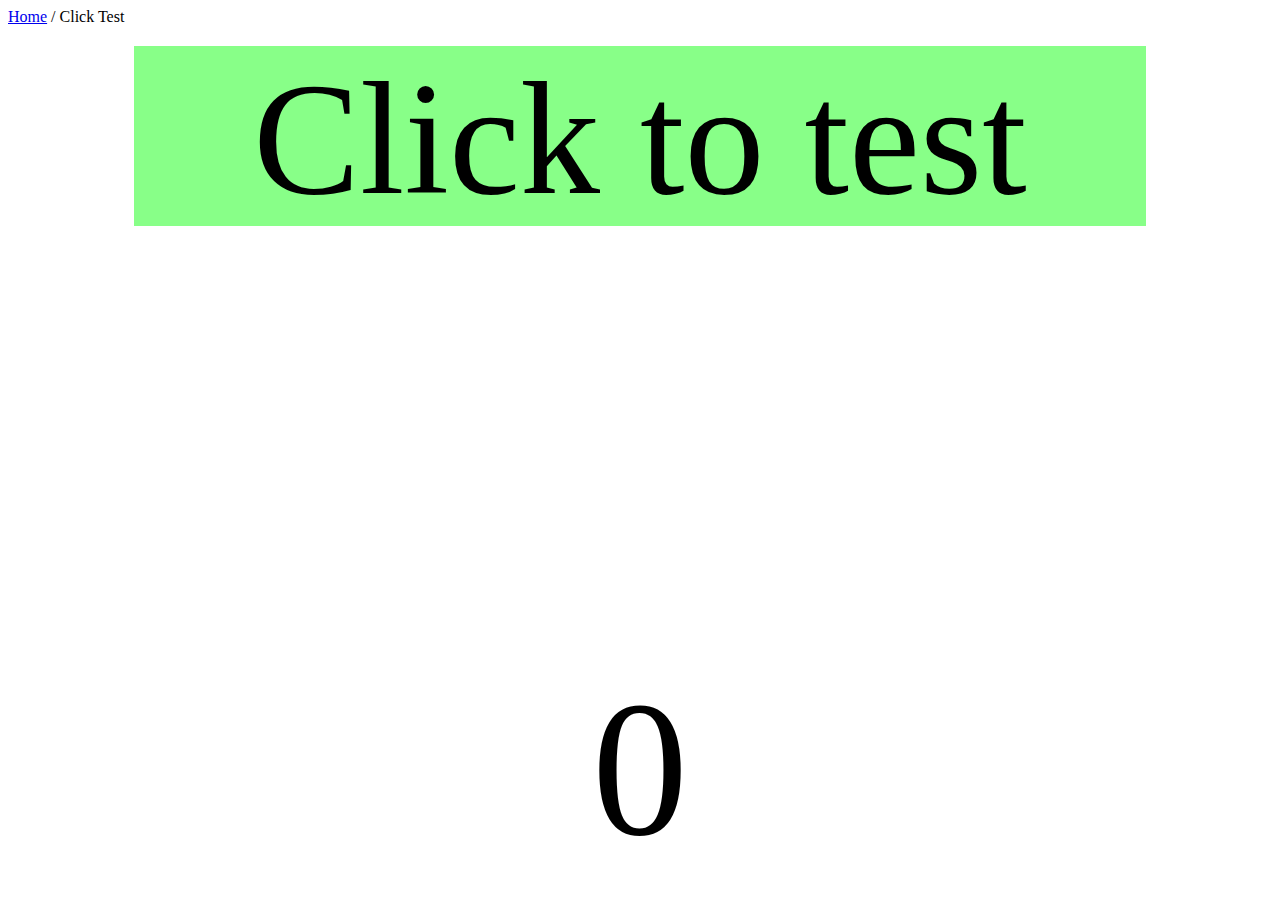
==== clickTest.html @ 8fe373f9 "update" ====
<!DOCTYPE html>
<html lang="zh">
<head>
    <meta charset="UTF-8">
    <title>Hamestrawy's Homepage</title>
    <link href="css/clickTest.css" rel="stylesheet">
</head>
<body>
<div class="navbar">
    <a href="index.html">Home</a> /
    Click Test
</div>
<div class="big-button-container text-center">
    <button class="big-button" id="bigButton" onclick="startTest()">Click to test</button>
</div>
<ul id="countList"></ul>
<div class="count-display-container">
    <p class="count-display" id="countDisplay">0</p>
</div>
<script src="scripts/clickTest.js"></script>
</body>
</html>
---- css/clickTest.css ----
.big-button {
    width: 80%;
    height: 20vh;
    background-color: #88ff88;
    border: none;
    font: 10em "Consolas";
}
.big-button:hover {
    background-color: #66ee66;
}
.big-button:active {
    background-color: #44dd44;
}
.big-button-container {
    margin-top: 20px;
}
.big-button-full {
    position: absolute;
    top: 0;
    left: 0;
    width: 100%;
    height: 100%;
}
.count-display {
    position: absolute;
    bottom: 20px;
    font: 12em "Consolas";
    margin: 0;
}
.count-display-container {
    display: flex;
    justify-content: center;
}
.text-center {
    text-align: center;
}
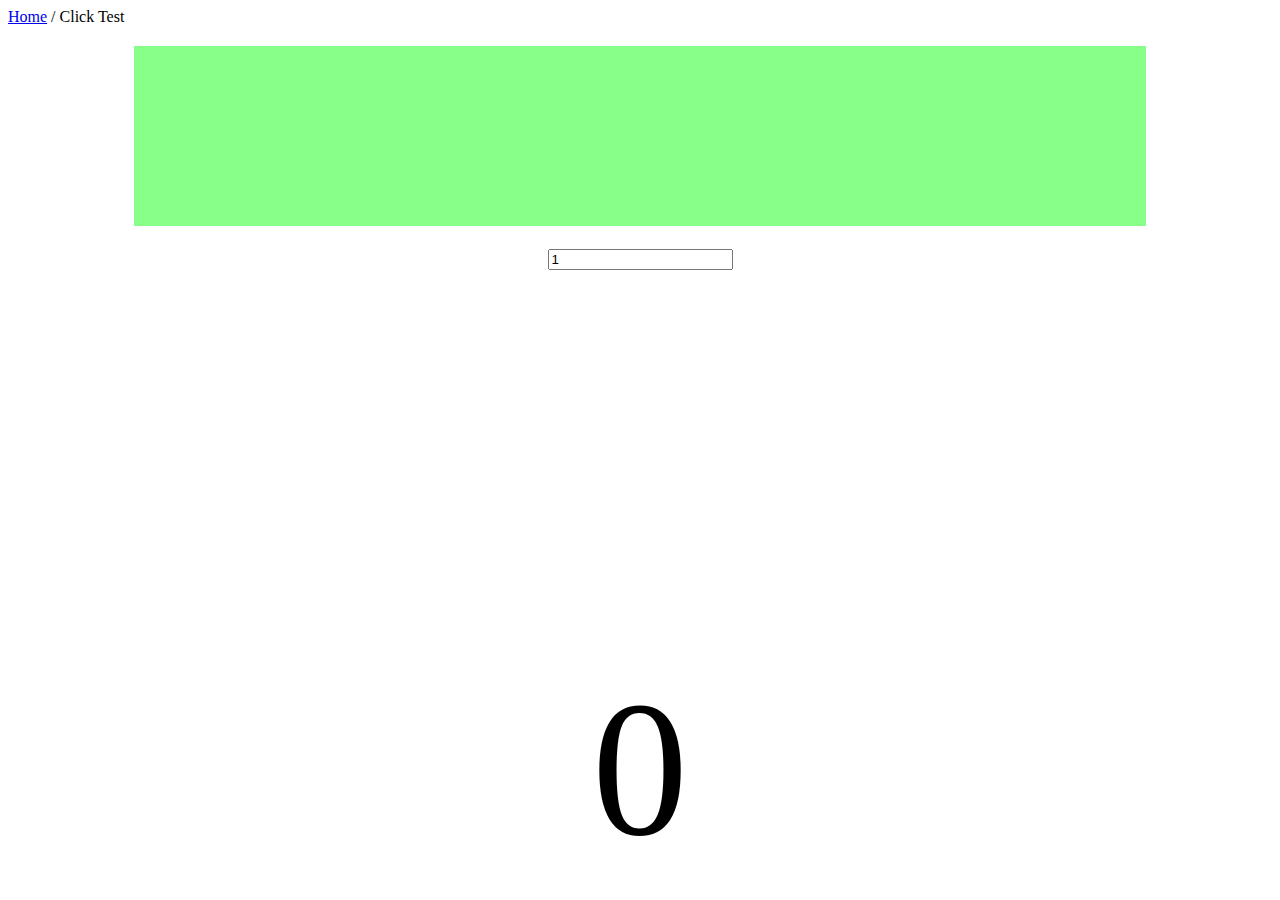
==== commit d5bf0913: "update" ====
--- a/clickTest.html
+++ b/clickTest.html
@@ -4,14 +4,20 @@
     <meta charset="UTF-8">
     <title>Hamestrawy's Homepage</title>
     <link href="css/clickTest.css" rel="stylesheet">
+    <link href="img/favicon.png" rel="icon">
 </head>
 <body>
 <div class="navbar">
     <a href="index.html">Home</a> /
     Click Test
 </div>
-<div class="big-button-container text-center">
-    <button class="big-button" id="bigButton" onclick="startTest()">Click to test</button>
+<div class="text-center">
+    <div class="big-button-container">
+        <button class="big-button" id="bigButton" onclick="startTest()"></button>
+    </div>
+    <label>
+        <input type="number" oninput="checkSeconds()" id="seconds" value="1">
+    </label>
 </div>
 <ul id="countList"></ul>
 <div class="count-display-container">
--- a/css/clickTest.css
+++ b/css/clickTest.css
@@ -33,4 +33,7 @@
 }
 .text-center {
     text-align: center;
+}
+#seconds {
+    margin-top: 20px;
 }